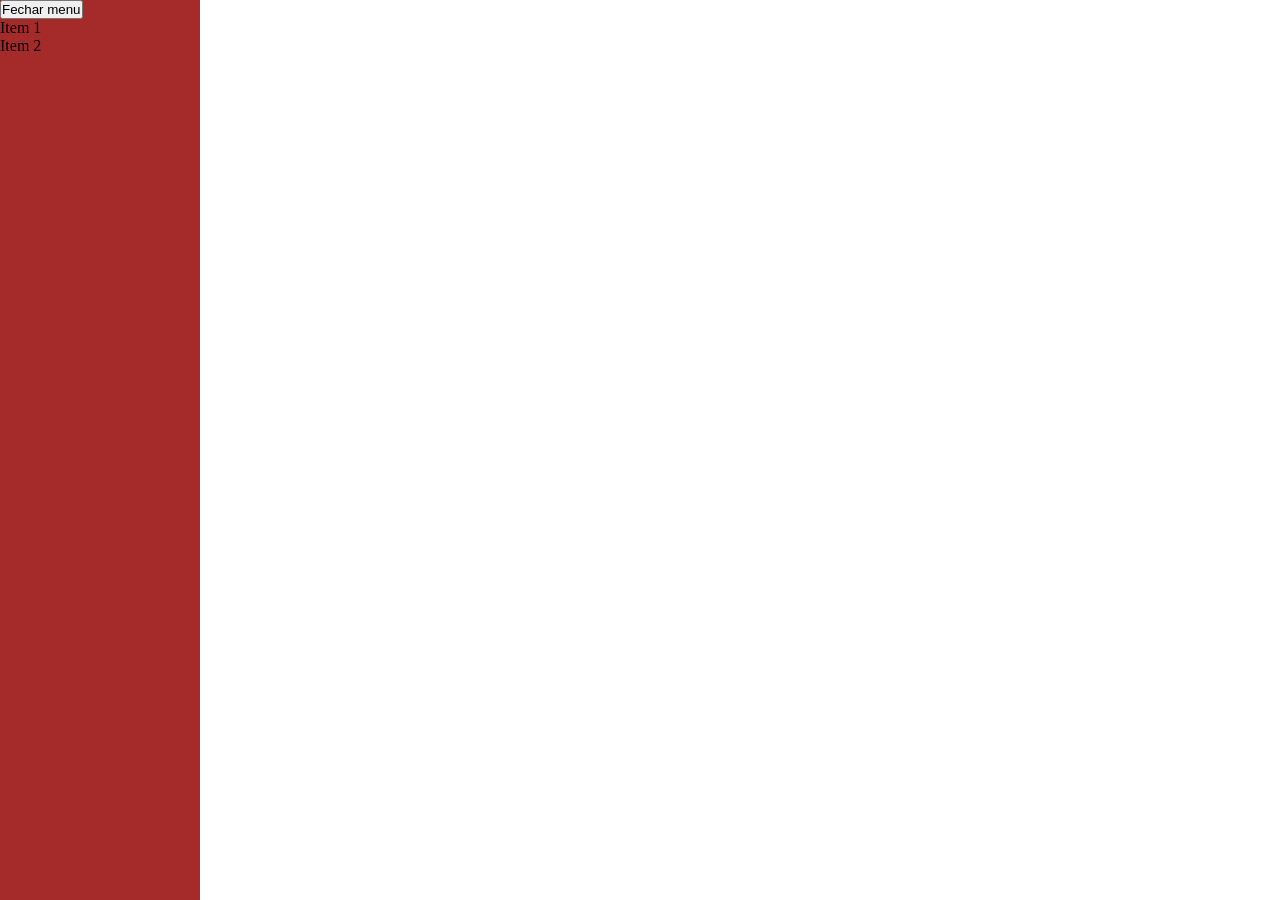
==== aula-05/index.html @ 6bdd5859 "commit aula 04 e 05" ====
<!DOCTYPE html>
<html lang="en">
<head>
    <meta charset="UTF-8">
    <meta http-equiv="X-UA-Compatible" content="IE=edge">
    <meta name="viewport" content="width=device-width, initial-scale=1.0">
    <title>Document</title>
    <link rel="stylesheet" href="styles.css">
</head>
<body>

    <button onclick="manipularMenu()">Abrir menu</button>

    <ul class="main-menu main-menu-opened" id="mainMenu">

        <li><button onclick="manipularMenu()">Fechar menu</button></li>
        <li>Item 1</li>
        <li>Item 2</li>

    </ul>

    <script src="./main.js"></script>

</body>
</html>
---- aula-05/styles.css ----
* {
  padding: 0;
  margin: 0;
  box-sizing: border-box;
}

.main-menu {
  background-color: brown;
  width: 200px;
  height: 100vh;
  position: fixed;
  top: 0;
  left: -200px;
  transition: 0.5s;
}

.main-menu-opened {
  left: 0;
}/*# sourceMappingURL=styles.css.map */
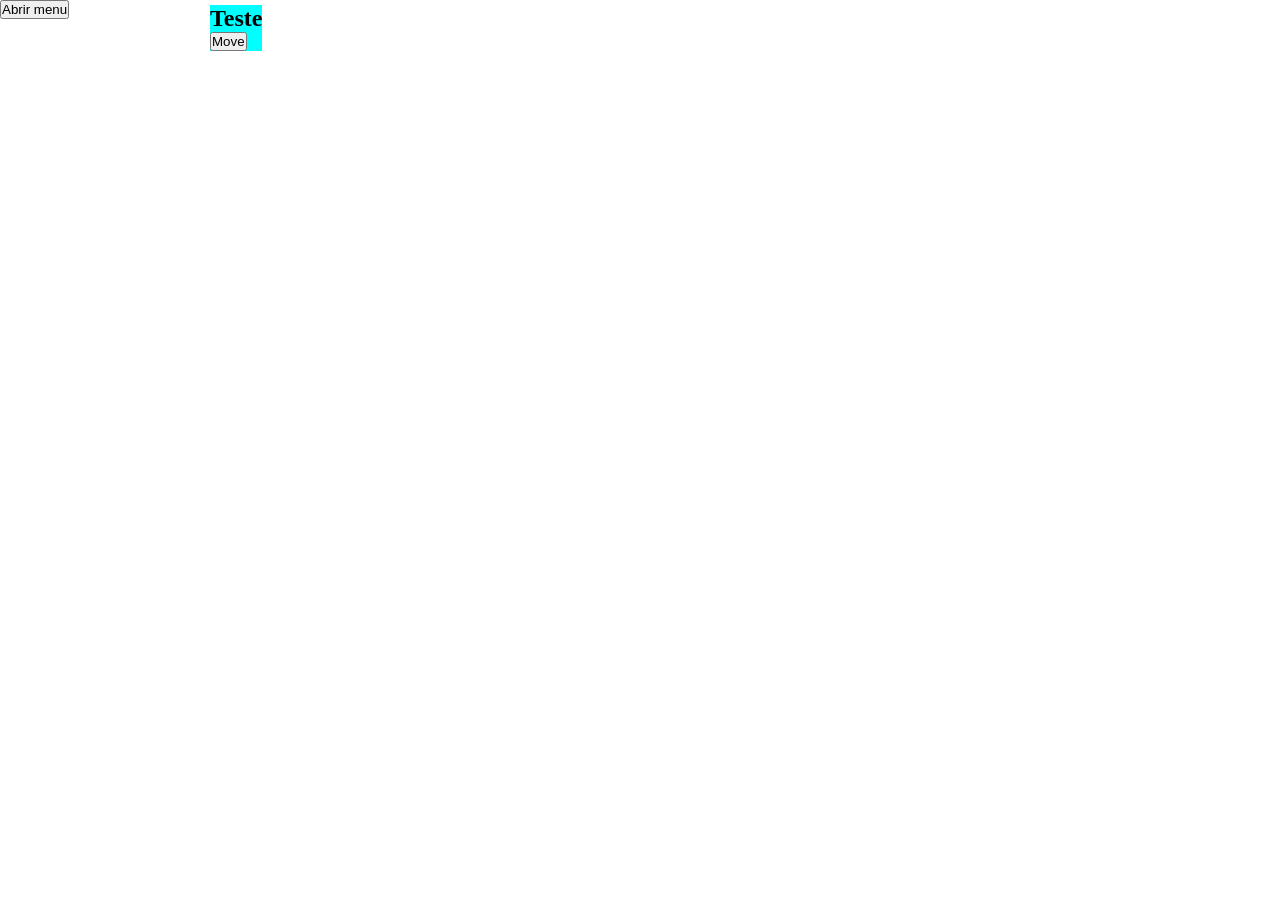
==== commit 0e54ae63: "3a semana-até Felinos JS array" ====
--- a/aula-05/index.html
+++ b/aula-05/index.html
@@ -9,9 +9,11 @@
 </head>
 <body>
 
+
+
     <button onclick="manipularMenu()">Abrir menu</button>
 
-    <ul class="main-menu main-menu-opened" id="mainMenu">
+    <ul class="main-menu" id="mainMenu">
 
         <li><button onclick="manipularMenu()">Fechar menu</button></li>
         <li>Item 1</li>
@@ -19,6 +21,13 @@
 
     </ul>
 
+    <div class="teste" id="teste">
+        <h2>Teste</h2>
+        <button onclick="moveTeste()">Move</button>
+    </div>
+
+
+
     <script src="./main.js"></script>
 
 </body>
--- a/aula-05/styles.css
+++ b/aula-05/styles.css
@@ -4,16 +4,33 @@
   box-sizing: border-box;
 }
 
+.title {
+  font-size: 32px;
+  color: salmon;
+}
+
 .main-menu {
   background-color: brown;
-  width: 200px;
-  height: 100vh;
   position: fixed;
   top: 0;
   left: -200px;
+  width: 200px;
+  height: 100vh;
   transition: 0.5s;
 }
 
 .main-menu-opened {
   left: 0;
+}
+
+.teste {
+  font-size: 36 px;
+  background-color: aqua;
+  position: fixed;
+  top: 5px;
+  left: 210px;
+}
+
+.move {
+  top: 50px;
 }/*# sourceMappingURL=styles.css.map */
